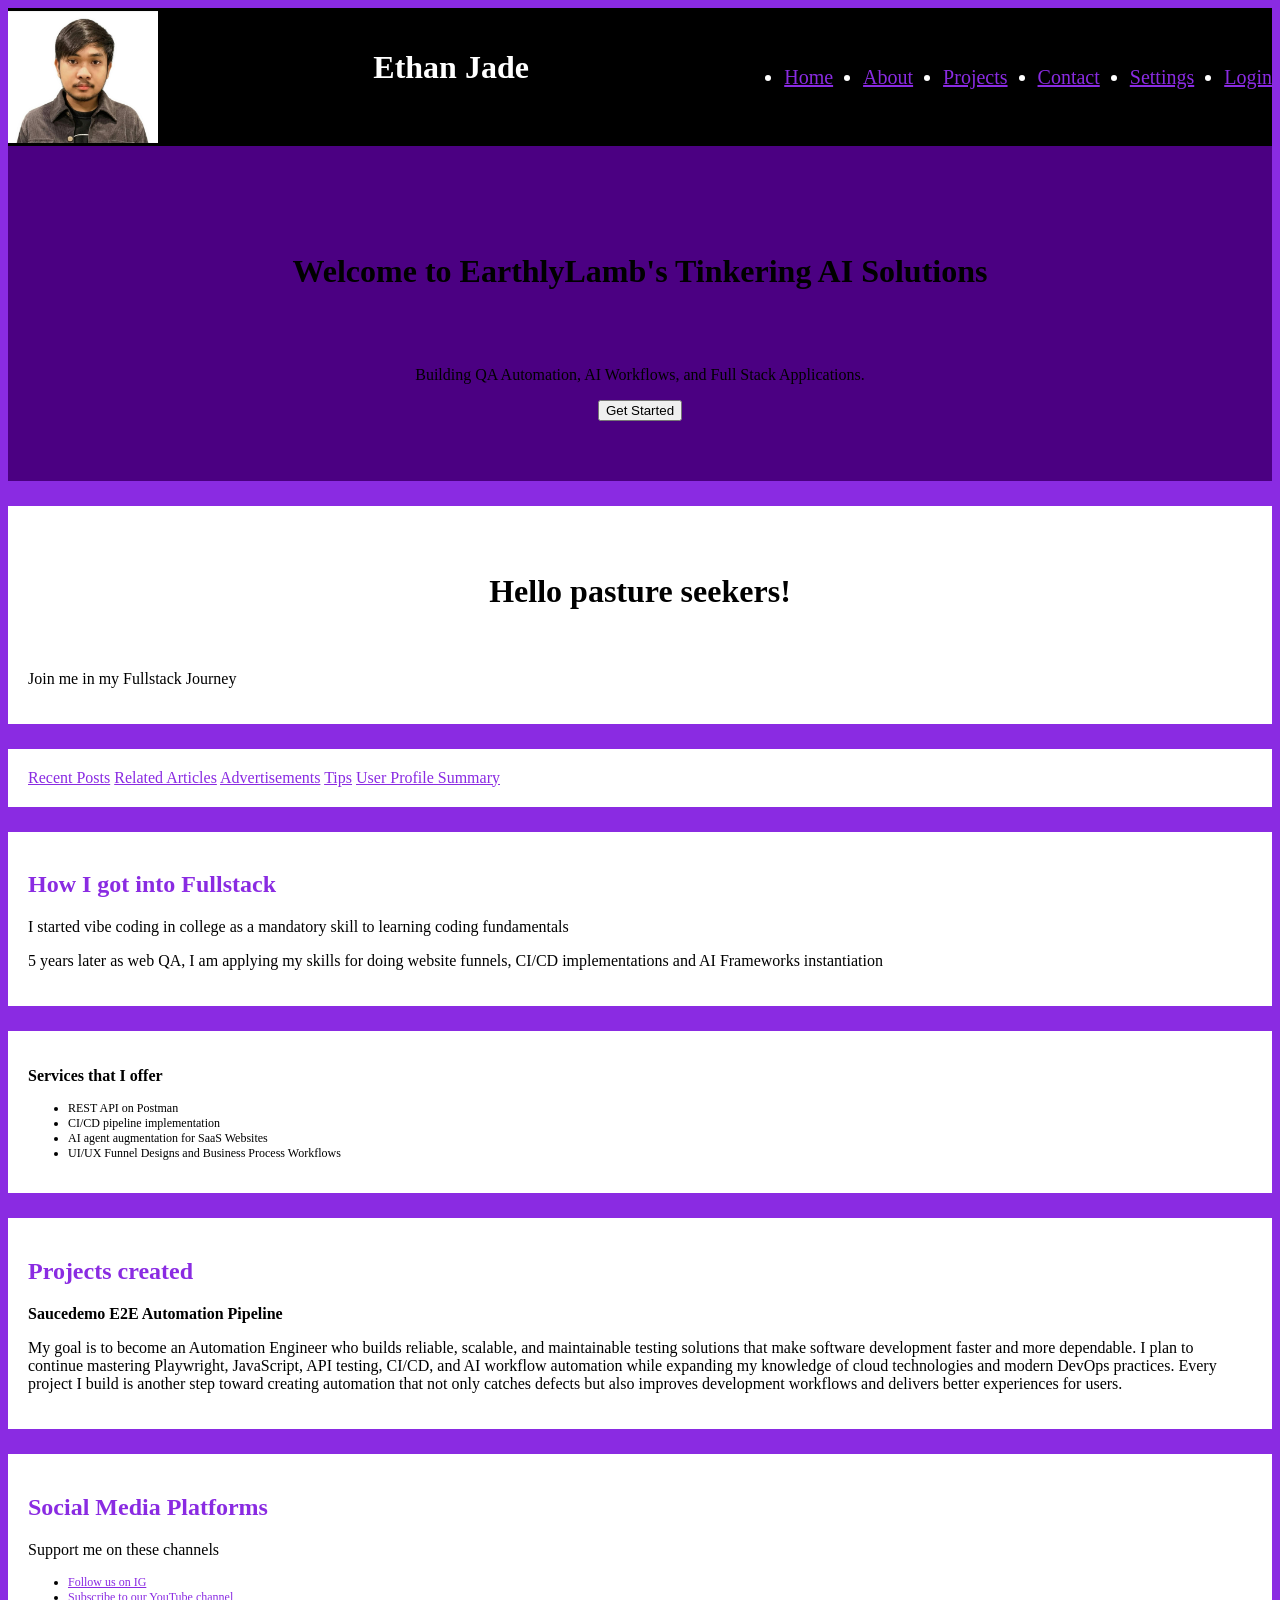
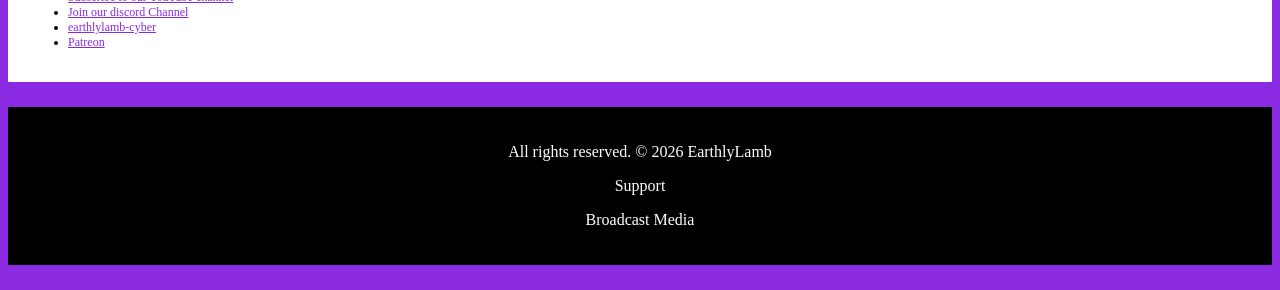
==== CSS/Lesson05/index.html @ 4a15d5b7 "Recently introduced to Parent-child elements, flexbox behaviors and more" ====
<!DOCTYPE html>
<html>
    <head>
        <link rel="stylesheet" href="style.css">
        <title>EarthlyLamb Mania</title>
    </head>
<body>
    
    
    <header>

        <img
                src="profile.jpg"
                alt="My profile image"
                width="150px">

        <h1>Ethan Jade</h1>
        

        <nav>
            
            <ul>
                <li><a href="#">Home</a></li>
                <li><a href="#">About</a></li>
                <li><a href="#">Projects</a></li>
                <li><a href="#">Contact</a></li>
                <li><a href="#">Settings</a></li>
                <li><a href="#">Login</a></li>
            </ul>

        </nav>
        
    </header>

    
    <main>

        <section class="hero">
        
            <h1>

                Welcome to EarthlyLamb's Tinkering AI Solutions
            
            </h1>

            <p>

                Building QA Automation,
                AI Workflows,
                and Full Stack Applications.

            </p>

            <button>
                Get Started
            </button>

        </section>

        <section class="greetings">

            <div>
            
            <h1>Hello pasture seekers!</h1>
            <p>Join me in my Fullstack Journey</p>    

            </div>

        </section>
    
        <section class="sidebar">

            <nav>
                <aside>
                    <a href="">Recent Posts</a>
                    <a href="">Related Articles</a>
                    <a href="">Advertisements</a>
                    <a href="">Tips</a>
                    <a href="">User Profile Summary</a>
                </aside>
            
            </nav>
        </section>
    
        <section class="articles">
        
            <article>
                <h2>How I got into Fullstack</h2>
                <P>I started vibe coding in college as a mandatory skill to learning coding fundamentals</P>
                <p>5 years later as web QA, I am  applying my skills for doing website funnels, CI/CD implementations and AI Frameworks instantiation </p>
            </article>
        
        </section>

        <section class="services">

            <h3>Services that I offer</h3>

                <ul>
                    <li>REST API on Postman</li>
                    <li>CI/CD pipeline implementation</li>
                    <li>AI agent augmentation for SaaS Websites</li>
                    <li>UI/UX Funnel Designs and Business Process Workflows</li>
                </ul>

        </section>

        <section class ="projects">

            <h2>Projects created</h2>

                <h3>Saucedemo E2E Automation Pipeline </h3>

                <p>
                     My goal is to become an Automation Engineer who builds reliable, scalable, and maintainable testing solutions
                     that make software development faster and more dependable. 
                     I plan to continue mastering Playwright, JavaScript, API testing, CI/CD, and AI workflow automation while expanding my 
                     knowledge of cloud technologies and modern DevOps practices. Every project I build is another step toward creating automation 
                     that not only catches defects but also improves development workflows and delivers better experiences for users.
                </p>

        </section>

        <section class="link platforms">

            <h2>Social Media Platforms</h2>
            <p>Support me on these channels</p>
            
            
                 <ul>
                        <li>
                            <a href="https://www.instagram.com" target="_blank">
                                Follow us on IG</a>
                        </li>
                        
                        <li>
                            <a href="https://www.youtube.com" target="_blank">
                                Subscribe to our YouTube channel</a>
                        </li>
                        
                        <li>
                            <a href="https://www.discord.com" target="_blank">
                                Join our discord Channel</a>
                        </li>
                        <li>
                            <a href="https://www.github.com/earthlylambsandcraft-cyber/" target="_blank">
                                earthlylamb-cyber</a>
                        </li>

                        <li>
                            <a href="">Patreon</a>
                        </li>
                </ul>
                        

        </section>
        
        <section class="footer section">
        
            <footer>    
                        <p>All rights reserved. © 2026 EarthlyLamb</p>
                        <p>Support</p>
                        <p>Broadcast Media</p>
            </footer>
        
        </section>   

    </main>


</body>    
</html>
---- CSS/Lesson05/style.css ----
body {
    background-color: blueviolet;

}


header {
    display: flex;

    align-items: center;

    justify-content: space-between;

    background-color: black;
    
    color: white;

    flex-wrap: wrap;

}

nav ul {
    display: flex;

    font-size: 20px;

    gap: 30px;

    justify-content: space-around;
}



.hero {
    display: flex;

    flex-direction: column;

    padding: 60px;

    background: indigo;

    align-items: center;
}




h1 {

    font-size: 32px;

    padding: 20px;

    margin-bottom: 40px;

    text-align: center;
}

h2 {

    font-size: 24px;

    color: blueviolet;
}

h3 {

    font-size: 16px;

}

section {
    
    background-color: white;
    
    padding: 20px;

    margin-bottom: 25px;


}

a {

    color: blueviolet

}

p {

    font-size: 16px;

    
}

ul {

    font-size: 12px;
}


.footer {

    background-color: black;
    color:white;
    text-align: center;
}
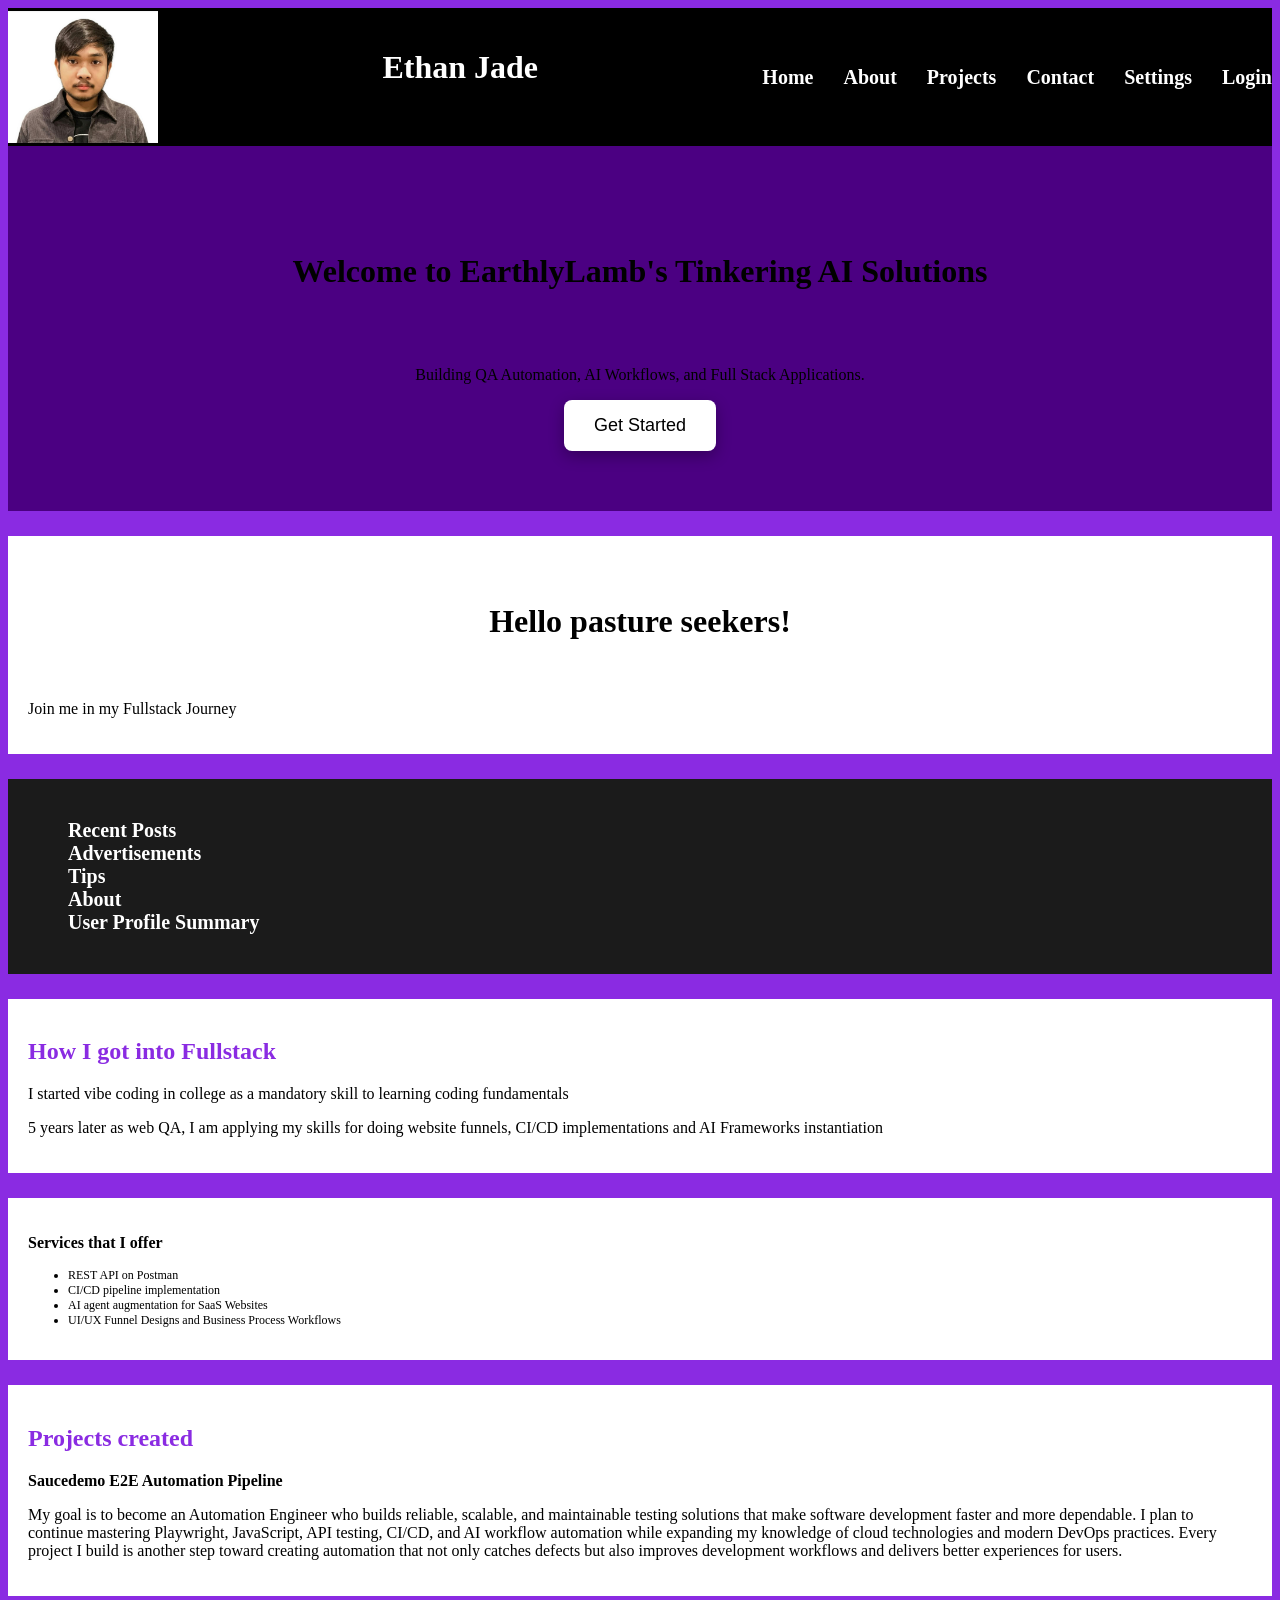
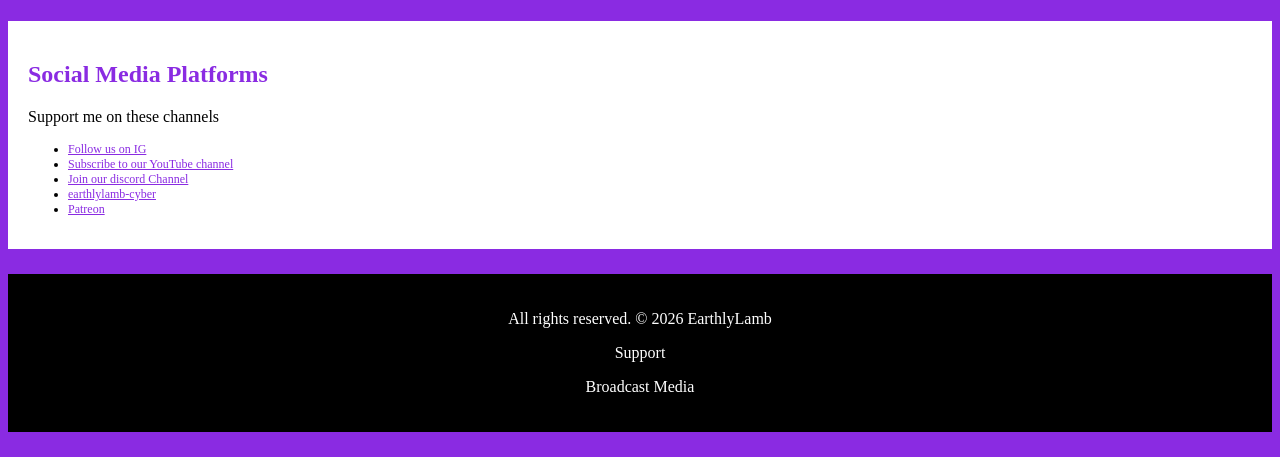
==== commit e19f0c1c: "added hover effects on button" ====
--- a/CSS/Lesson05/index.html
+++ b/CSS/Lesson05/index.html
@@ -70,16 +70,20 @@
     
         <section class="sidebar">
 
-            <nav>
+            
                 <aside>
-                    <a href="">Recent Posts</a>
-                    <a href="">Related Articles</a>
-                    <a href="">Advertisements</a>
-                    <a href="">Tips</a>
-                    <a href="">User Profile Summary</a>
+
+                    <ul>
+                        <li><a href="">Recent Posts</a></li>
+                        <li><a href="">Advertisements</a></li>
+                        <li><a href="">Tips</a></li>
+                        <li><a href="">About</a></li>
+                        <li><a href="">User Profile Summary</a></li>
+                    </ul>
+                
                 </aside>
             
-            </nav>
+
         </section>
     
         <section class="articles">
--- a/CSS/Lesson05/style.css
+++ b/CSS/Lesson05/style.css
@@ -1,10 +1,12 @@
 body {
+
     background-color: blueviolet;
 
 }
 
 
 header {
+
     display: flex;
 
     align-items: center;
@@ -20,6 +22,9 @@
 }
 
 nav ul {
+    
+    list-style: none;
+
     display: flex;
 
     font-size: 20px;
@@ -27,11 +32,65 @@
     gap: 30px;
 
     justify-content: space-around;
+
+    padding: 0px;
+
+    margin: 0px;
 }
 
 
+nav a {
+
+    color: white;
+
+    text-decoration: none;
+
+    font-weight: bold;
+
+    transition: 0.3s;
+}
+
+nav a:hover {
+
+    color:aqua;
+
+}
+
+
+button {
+
+    background-color: white;
+
+
+    border: none;
+
+    padding: 15px 30px;
+
+    font-size: 18px;
+
+    border-radius: 8px;
+
+    cursor: pointer;
+
+    transition: background-color 0.3s,
+                transform 0.3s;
+
+    box-shadow: 0px 5px 15px rgba(0,0,0,0.3);
+}
+
+button:hover {
+
+
+    background-color: blueviolet;
+
+    color: white;
+
+    transform: translateY(-3px);
+
+}
 
 .hero {
+
     display: flex;
 
     flex-direction: column;
@@ -43,8 +102,39 @@
     align-items: center;
 }
 
+.sidebar {
+
+    background-color: #1b1b1b ;
+
+    color: black;
+
+}
+
+aside ul {
+
+     list-style: none;
+
+     font-size: 20px;
+
+}
 
 
+aside a {
+
+    color: white;
+
+    text-decoration: none;
+
+    font-weight: bold;
+
+    transition: 0.3s;
+}
+
+aside a:hover {
+
+    color: aqua;
+
+}
 
 h1 {
 
